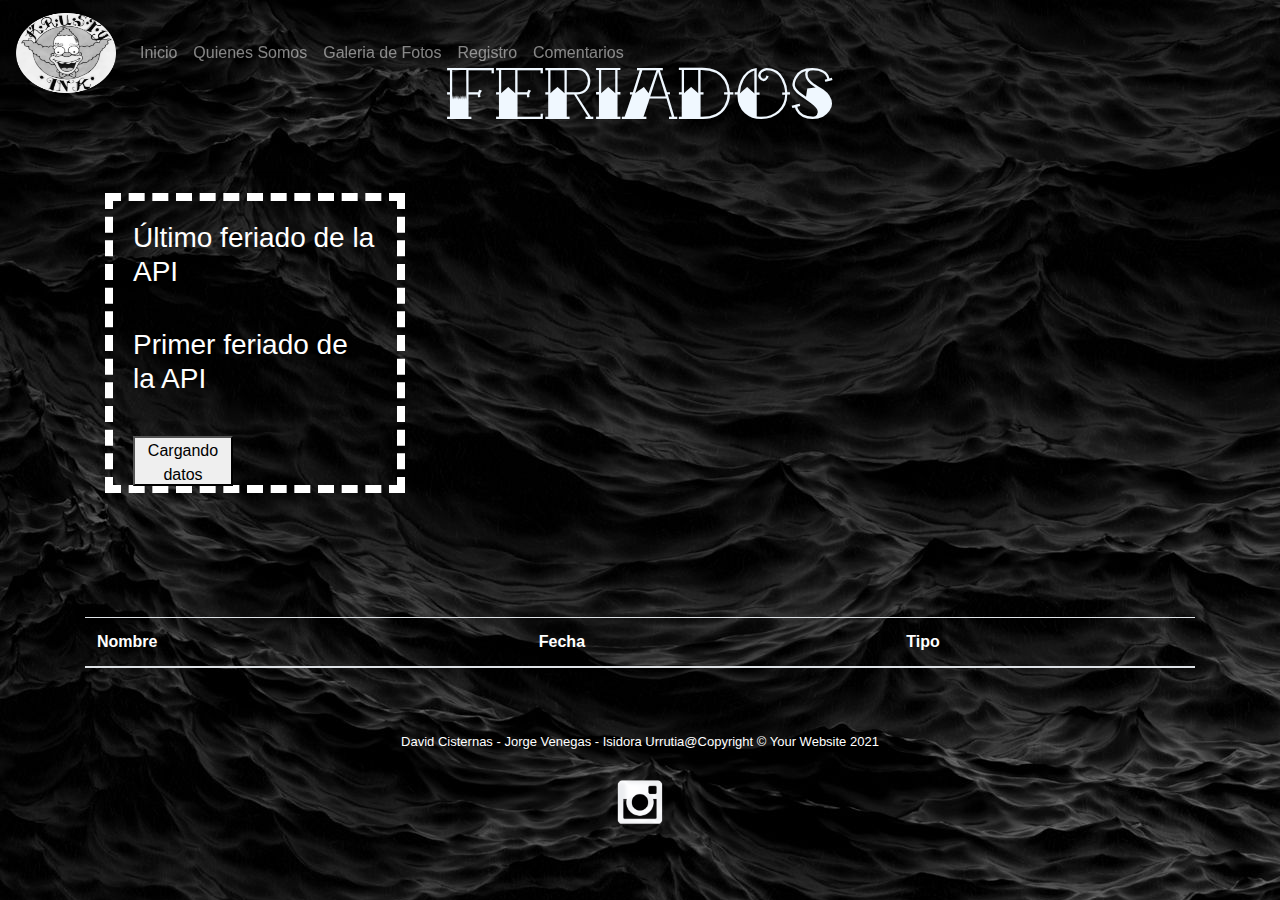
==== Api.html @ 47e40482 "Implementacion de la API" ====
<!doctype html>
<html>
<head>
  <title>Inicio</title> 
  <meta charset="utf-8">
  <meta name="viewport" content="width=device-width, initial-scale=1, shrink-to-fit=no">
  <link href="css/bootstrap.min.css" type="text/css" rel="stylesheet"> 
  <link rel="StyleSheet" href="css/estilos.css" type="text/css">
  <script src="https://ajax.googleapis.com/ajax/libs/jquery/3.5.1/jquery.min.js"></script>
  <script src="js/feriados.js"></script>

    <script type="text/javascript">
        $(document).ready(function()
        {
            $("#enviar2").click(function(){

                $.get("https://apis.digital.gob.cl/fl/feriados/2021",
                    function(data){
                        
                        $.each(data,function(i,item){
                            $("#fechas").append("<tr><td>"+item.nombre+"</td><td>"+item.fecha +
                            "</td><td>"+ item.tipo+ "</td><td>");
                            

                        });

                    });
            });
        })
    </script>
</head>
<body background="img/Fondonegro.jpg">
  <div class="container">
    <h1>Feriados </h1>
    <hr>
    <div id="caj">
        <h3>Último feriado de la API</h3>
            <p id="feriado"></p>
            <br>
        <h3>Primer feriado de la API</h3>
            <p id="feriado2"></p>
        
        <br>
        <button type="button" id="enviar2" style="height: 50px; width:100px ;" >Cargando datos</button>
    </div>
    <br><br>

    <table class="table" id="fechas">
        <thead>
            <tr>
                <th scope="col">Nombre</th>
                <th scope="col">Fecha</th>
                <th scope="col">Tipo</th>
            </tr>
        </thead>
        <tbody>

        </tbody>

    </table>
  </div>
<!-- Menu navegacion -->
    <nav class="navbar navbar-expand-sm navbar-dark fixed-top">
      <button class="navbar-toggler" type="button" data-toggle="collapse" data-target="#opciones">
        <span class="navbar-toggler-icon"></span>
      </button>
      <a class="navbar-brand" href="index.html">
        <img src="img/logo.png" width="100" height="80" alt="">
      </a>
      <div class="collapse navbar-collapse" id="opciones" >
        <ul class="navbar-nav" style="color: black;">
          <li class="nav-item">
            <a class="nav-link" href="index.html">Inicio<span class="sr-only">(current)</span></a>
          </li>
          <li class="nav-item">
            <a class="nav-link" href="QuienesSomos.html">Quienes Somos</a>
          </li>
          <li class="nav-item">
            <a class="nav-link" href="GaleriaFotos.html">Galeria de Fotos</a>
          </li>      
          <li class="nav-item">
            <a class="nav-link" href="Registro.html">Registro</a>
          </li>   
          <li class="nav-item">
            <a class="nav-link" href="Comentarios.html">Comentarios</a>
          </li>    
        </ul>
      </div>
    </nav>


<script src="https://cdnjs.cloudflare.com/ajax/libs/popper.js/1.12.9/umd/popper.min.js" integrity="sha384-ApNbgh9B+Y1QKtv3Rn7W3mgPxhU9K/ScQsAP7hUibX39j7fakFPskvXusvfa0b4Q" crossorigin="anonymous"></script>
<script src="https://maxcdn.bootstrapcdn.com/bootstrap/4.0.0/js/bootstrap.min.js" integrity="sha384-JZR6Spejh4U02d8jOt6vLEHfe/JQGiRRSQQxSfFWpi1MquVdAyjUar5+76PVCmYl" crossorigin="anonymous"></script>  
</body>
<!-- Pie de pagina -->
<footer class="py-5">
  <div class="container" id="fondo">
    <p class="m-0" id="contactos" style="font-size: 13px;">David Cisternas - Jorge Venegas - Isidora Urrutia@Copyright &copy; Your Website 2021 </p>
   <br>
    <a href="https://instagram.com/krusty_ink?igshid=154kdd1lbewxx" target="_blank"><img src="img/insta.png" id="insta"></a>
  </div>
</footer>
</html>
---- css/estilos.css ----
#parrafos{
    color: white;
    text-align: center;
    border: dashed 5px white;
    border-radius: 20%;
    padding: 4%;
}

#fondo{
    background-color: transparent;
}

#contactos{
    color: white;
    text-align: center;
}

#carousel1{
    border: rgb(146, 146, 146) 5px double;
}

#insta {
    display: block;
    margin: 0 auto;
    max-width: 15%;
    width: 5%;
}

footer{
    background-size: 30px;
    padding: 0;
}

h1{
    text-align: center;
    color: aliceblue;
    margin-top: 5%;
    margin-bottom: 40px;
    font-size: 5vw;
    font-family: tatoo;
}
h2{
    padding-top: 10%;
    font-family:tatoo;
    text-align: center;
    color: white ;
    font-size: 4vw;
}
#margen{
    margin-top: 10%;
}

@font-face {
    font-family:tatoo ;
    src: url(TATTI___.TTF);
}
 #quien{

     font-family: cursive;
     font-size: large;
     border:dashed 5px white;
     color: white;
     text-align: justify;
     padding:2% ;
 }
 body {
    font-family: Arial;
  }

input {
    float: left;
    width: 200px;
    margin-bottom: 10px;
}

label {
    clear: both;
    float: left;
    width: 200px;
    font-size: 22px;
    color:white;

}

button {
    clear: both;
    float: left;
    width: 60px;
}

.error-control {
    border: 1px solid red;
}

label.error {
    color: red;
    width: 300px;
    font-size: 0.8em;
    margin-top: -5px;
    margin-bottom: 10px;
}

#caja{
margin: 0 auto;
align-content: center;
border-radius: 10px;
width: 500px;
}

#esti{
    margin: 0 auto;
    align-content: center;
    border-radius: 10px;
    width: 500px;
    }
    
    #jorge{
        font-size:20px ;
        text-align: center;
        margin-left: 25%;
    }

    #estilosuwu{
        font-family: cursive;
        margin-top:17% ;
        font-size:15px;
        border:dashed 5px white;
        color: white;
        text-align: justify;
        padding:2% ;
    } 

    #caj{
        width: 300px;
        height: 300px;
        border: 8px dashed white;
        padding: 20px;
        margin: 20px;
        color:white;
        
      }
      
      #fechas{
          margin-top: 5%;
          color:white;
      }
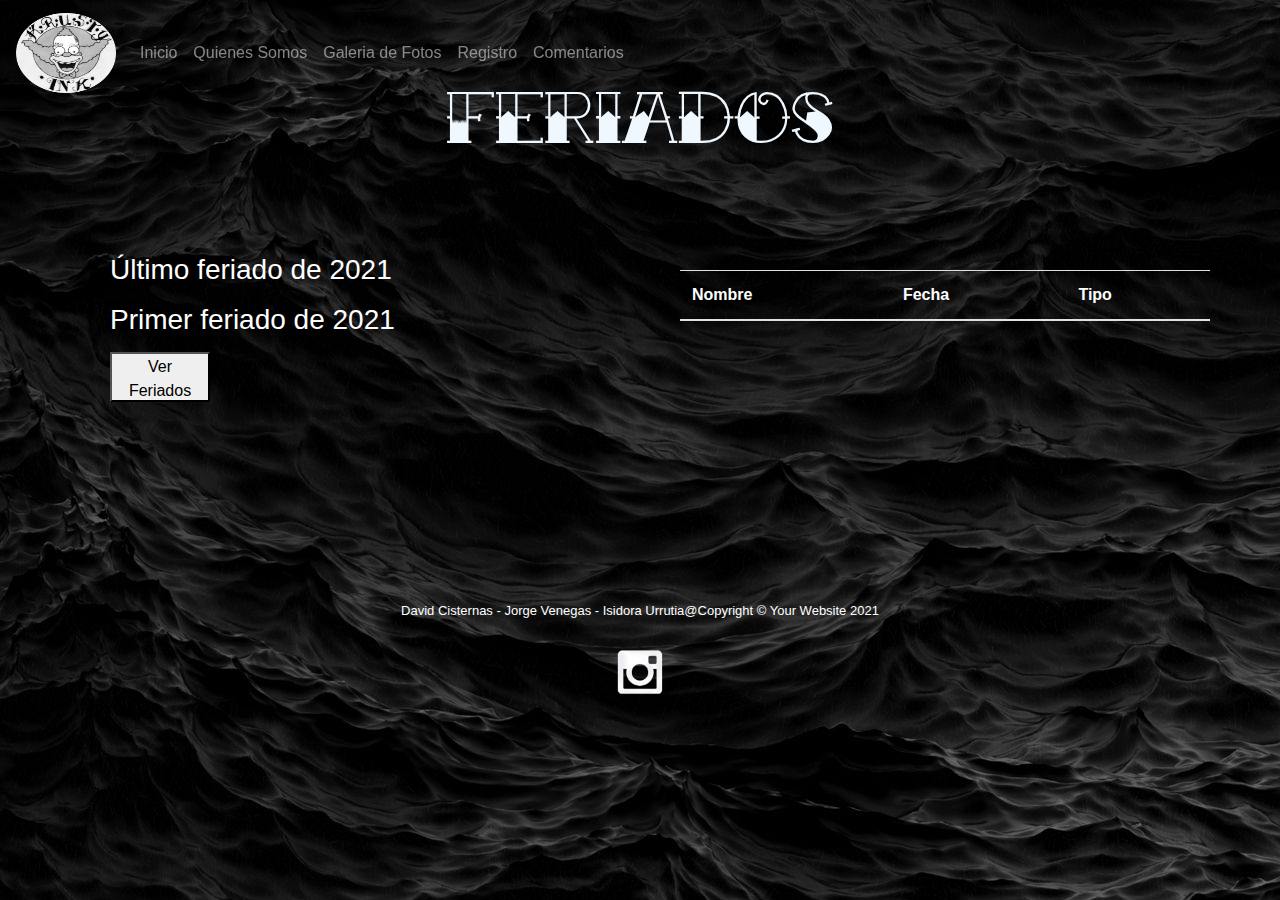
==== commit 5f426039: "Finalización" ====
--- a/Api.html
+++ b/Api.html
@@ -31,21 +31,21 @@
 </head>
 <body background="img/Fondonegro.jpg">
   <div class="container">
+    <br>
     <h1>Feriados </h1>
     <hr>
-    <div id="caj">
-        <h3>Último feriado de la API</h3>
+    <div class="row">
+    <div class="col-xl col-sm col-lg col-mg" id="caj">
+        <h3>Último feriado de 2021</h3>
             <p id="feriado"></p>
-            <br>
-        <h3>Primer feriado de la API</h3>
+            
+        <h3>Primer feriado de 2021</h3>
             <p id="feriado2"></p>
-        
-        <br>
-        <button type="button" id="enviar2" style="height: 50px; width:100px ;" >Cargando datos</button>
+        <button type="button" id="enviar2" style="height: 50px; width:100px ;" >Ver Feriados</button>
     </div>
     <br><br>
 
-    <table class="table" id="fechas">
+    <table class="table col-xl col-sm col-lg col-mg" id="fechas">
         <thead>
             <tr>
                 <th scope="col">Nombre</th>
@@ -59,6 +59,7 @@
 
     </table>
   </div>
+</div>
 <!-- Menu navegacion -->
     <nav class="navbar navbar-expand-sm navbar-dark fixed-top">
       <button class="navbar-toggler" type="button" data-toggle="collapse" data-target="#opciones">
--- a/css/estilos.css
+++ b/css/estilos.css
@@ -100,12 +100,7 @@
     margin-bottom: 10px;
 }
 
-#caja{
-margin: 0 auto;
-align-content: center;
-border-radius: 10px;
-width: 500px;
-}
+
 
 #esti{
     margin: 0 auto;
@@ -133,11 +128,9 @@
     #caj{
         width: 300px;
         height: 300px;
-        border: 8px dashed white;
         padding: 20px;
         margin: 20px;
         color:white;
-        
       }
       
       #fechas{
@@ -145,3 +138,14 @@
           color:white;
       }
 
+      #feriados2021{
+          text-align: center;
+          color:white;
+          border:double 5px red;
+          
+          font-family: cursive;
+      }
+
+      #botoncito{
+          margin-left: 33%;
+      }